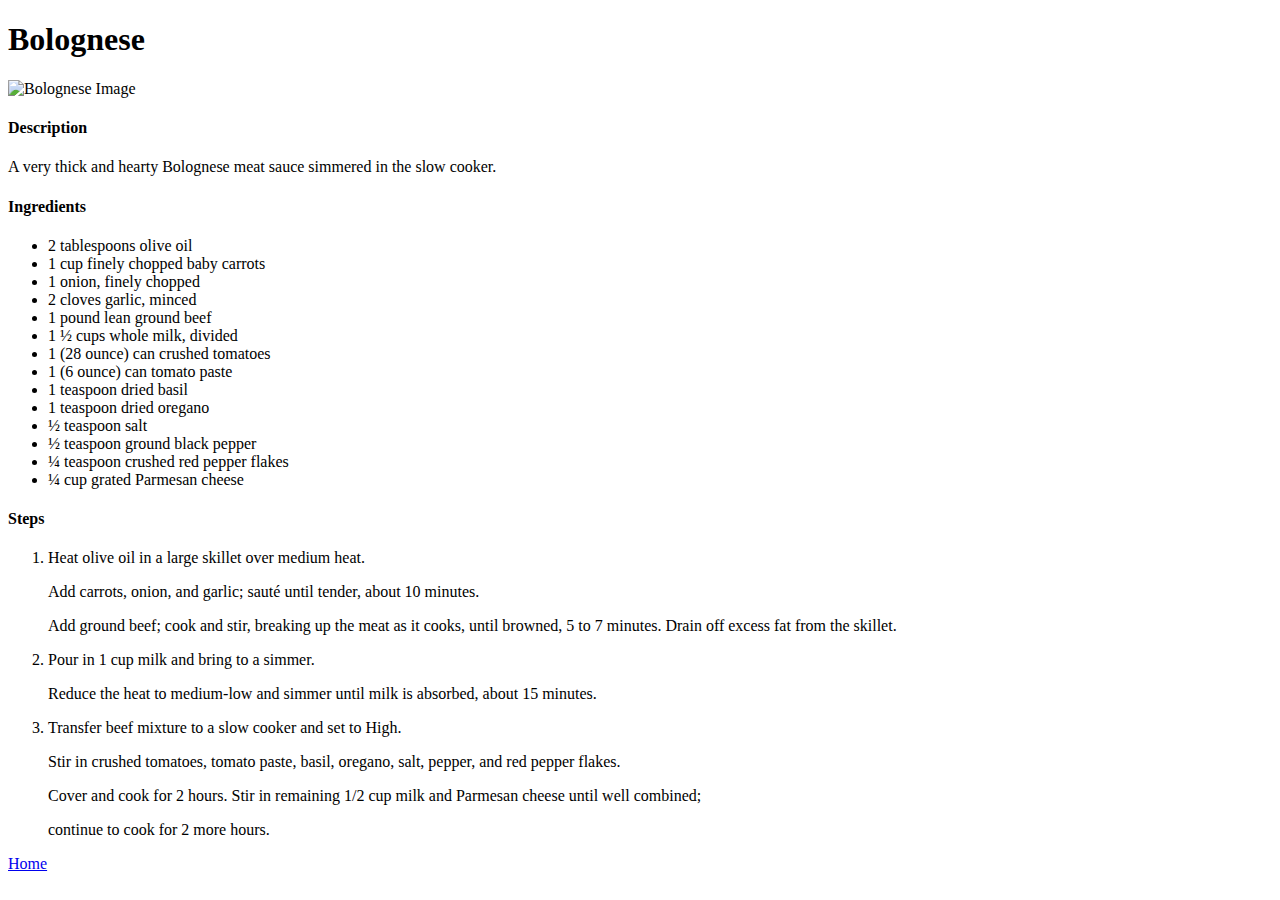
==== recipes/bolognese.html @ 109da1a6 "README file created New website structure created, incluaded: index.html bolognese.html lasagna.html" ====
<!DOCTYPE html>
<html lang="en">
<head>
    <meta charset="UTF-8">
    <meta name="viewport" content="width=device-width, initial-scale=1.0">
    <title>Bolognese</title>
</head>
<body>
    <h1>Bolognese</h1>
    <img src="https://www.allrecipes.com/thmb/CkuJ4MNjZtW99BJ-P7WcXV9psRE=/750x0/filters:no_upscale():max_bytes(150000):strip_icc():format(webp)/6037492_original-2000-7ec83ee607394cfc8ed64194ac09cf50.jpg" alt="Bolognese Image">
    <h4>Description</h4>
    <p>A very thick and hearty Bolognese meat sauce simmered in the slow cooker.</p>
    <h4>Ingredients</h4>
    <ul>
        <li>2 tablespoons olive oil</li>

        <li>1 cup finely chopped baby carrots</li>
            
        <li>1 onion, finely chopped</li>
            
        <li>2 cloves garlic, minced</li>
            
        <li>1 pound lean ground beef</li>
            
        <li>1 ½ cups whole milk, divided</li>
            
        <li>1 (28 ounce) can crushed tomatoes</li>
            
        <li>1 (6 ounce) can tomato paste</li>
            
        <li>1 teaspoon dried basil</li>
            
        <li>1 teaspoon dried oregano</li>
            
        <li>½ teaspoon salt</li>
            
        <li>½ teaspoon ground black pepper</li>
            
        <li>¼ teaspoon crushed red pepper flakes</li>
            
        <li>¼ cup grated Parmesan cheese</li>
    </ul>
    <h4>Steps</h4>
    <ol>
        <li>Heat olive oil in a large skillet over medium heat. 
            <p>Add carrots, onion, and garlic; sauté until tender, about 10 minutes.</p> 
            <p>Add ground beef; cook and stir, breaking up the meat as it cooks, until browned, 5 to 7 minutes. Drain off excess fat from the skillet.</p></li>
        <li><p>Pour in 1 cup milk and bring to a simmer.</p>
            <p>Reduce the heat to medium-low and simmer until milk is absorbed, about 15 minutes.</p></li>
        <li>Transfer beef mixture to a slow cooker and set to High. 
            <p>Stir in crushed tomatoes, tomato paste, basil, oregano, salt, pepper, and red pepper flakes.</p> 
            <p>Cover and cook for 2 hours. Stir in remaining 1/2 cup milk and Parmesan cheese until well combined;</p> 
            <p>continue to cook for 2 more hours.</p></li>
        
    </ol>
    
    
    
    
    <a href="../index.html">Home</a>

</body>
</html>
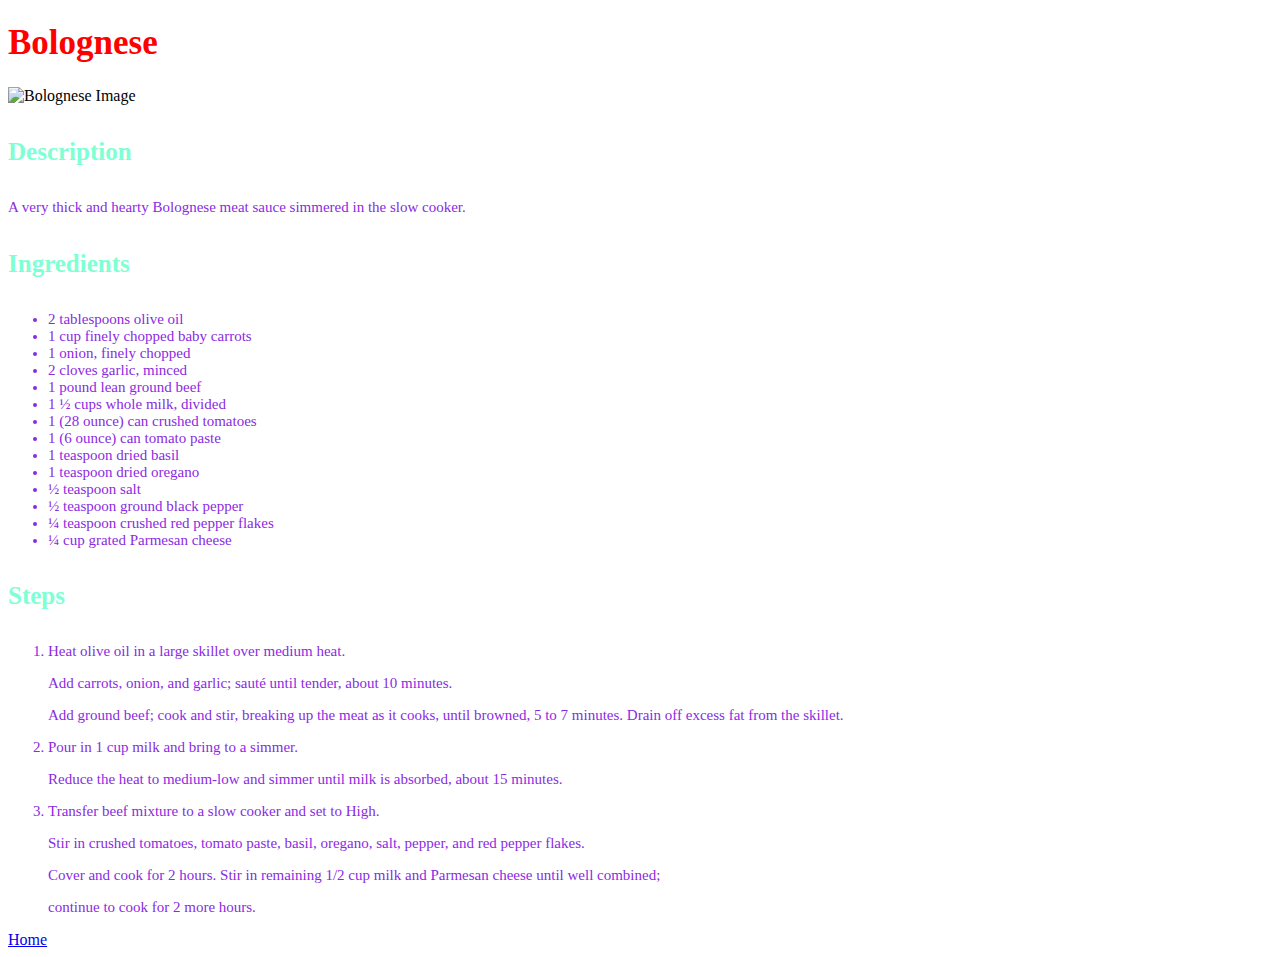
==== commit 2f03842c: "Styles added to recipes htmls and index.html" ====
--- a/recipes/bolognese.html
+++ b/recipes/bolognese.html
@@ -3,15 +3,16 @@
 <head>
     <meta charset="UTF-8">
     <meta name="viewport" content="width=device-width, initial-scale=1.0">
+    <link rel="stylesheet" href="../styles/styles.css">
     <title>Bolognese</title>
 </head>
 <body>
-    <h1>Bolognese</h1>
+    <h1 class="main">Bolognese</h1>
     <img src="https://www.allrecipes.com/thmb/CkuJ4MNjZtW99BJ-P7WcXV9psRE=/750x0/filters:no_upscale():max_bytes(150000):strip_icc():format(webp)/6037492_original-2000-7ec83ee607394cfc8ed64194ac09cf50.jpg" alt="Bolognese Image">
-    <h4>Description</h4>
-    <p>A very thick and hearty Bolognese meat sauce simmered in the slow cooker.</p>
-    <h4>Ingredients</h4>
-    <ul>
+    <h4 class="sub">Description</h4>
+    <p class="text">A very thick and hearty Bolognese meat sauce simmered in the slow cooker.</p>
+    <h4 class="sub">Ingredients</h4>
+    <ul class="text">
         <li>2 tablespoons olive oil</li>
 
         <li>1 cup finely chopped baby carrots</li>
@@ -40,8 +41,8 @@
             
         <li>¼ cup grated Parmesan cheese</li>
     </ul>
-    <h4>Steps</h4>
-    <ol>
+    <h4 class="sub">Steps</h4>
+    <ol class="text">
         <li>Heat olive oil in a large skillet over medium heat. 
             <p>Add carrots, onion, and garlic; sauté until tender, about 10 minutes.</p> 
             <p>Add ground beef; cook and stir, breaking up the meat as it cooks, until browned, 5 to 7 minutes. Drain off excess fat from the skillet.</p></li>
--- a/styles/styles.css
+++ b/styles/styles.css
@@ -0,0 +1,15 @@
+.main {
+    
+    color: red;
+    font-size: 35px;
+}
+
+.sub {
+    color: aquamarine;
+    font-size: 25px;
+}
+
+.text {
+    color: blueviolet;
+    font-size: 15px;
+}